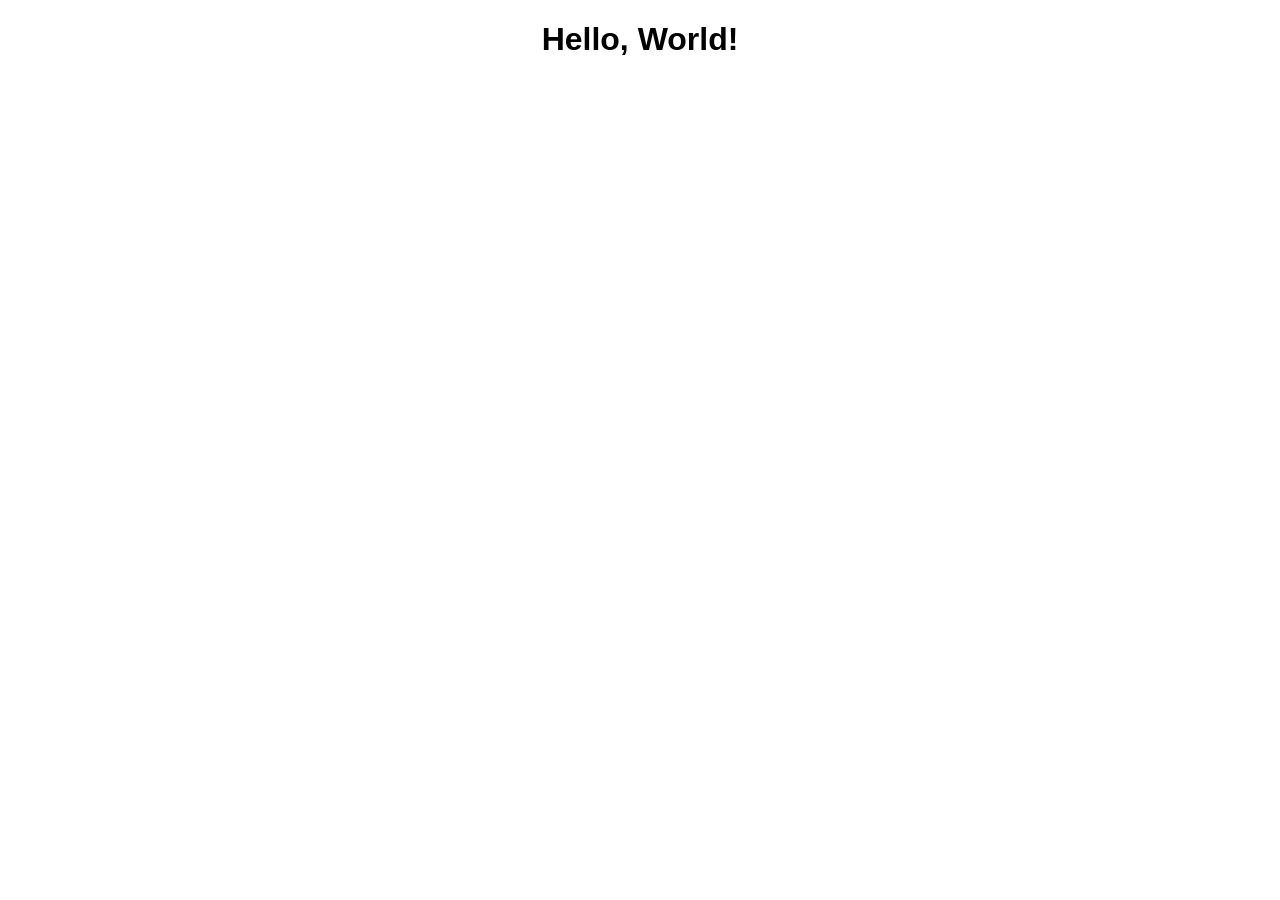
==== index.html @ a1fcd4bc "core files" ====
<!DOCTYPE html>
<html>
<head>
  <title>My Prework Project</title>
  <link rel="stylesheet" href="style.css">
</head>
<body>
  <h1>Hello, World!</h1>
  <script src="script.js"></script>
</body>
</html>
---- style.css ----
body {
  font-family: Arial, sans-serif;
  text-align: center;
}
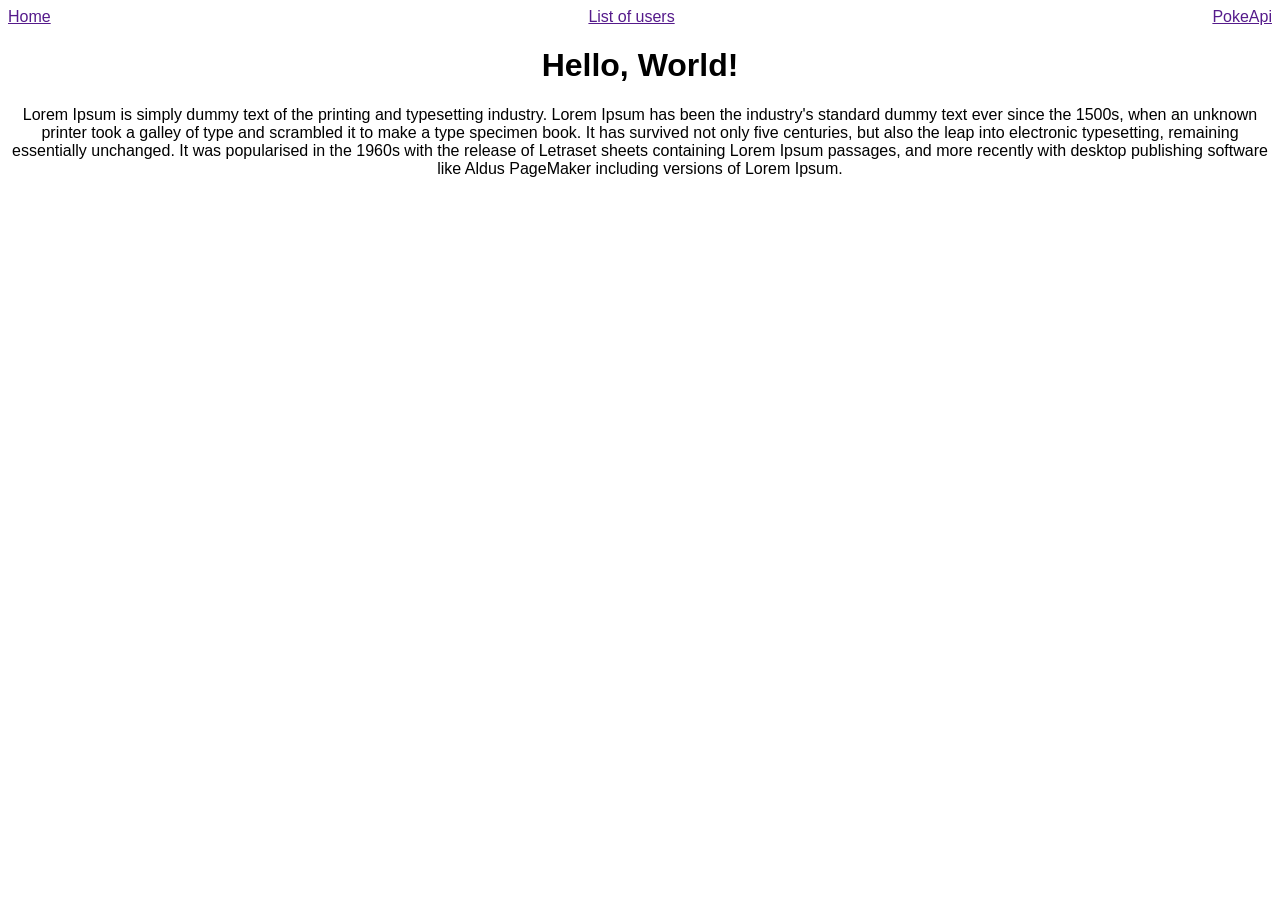
==== commit 85fae74b: "feat: add basic fetch function for JSONPlaceholder API Added callApp: An async function to fetch and" ====
--- a/index.html
+++ b/index.html
@@ -5,7 +5,19 @@
   <link rel="stylesheet" href="style.css">
 </head>
 <body>
-  <h1>Hello, World!</h1>
+  <nav class="nav center space-between">
+    <a href="">Home</a>
+    <a href="">List of users</a>
+    <a href="">PokeApi</a>
+  </nav>
+  <div class="container">
+    
+      <h1>Hello, World!</h1>
+      <p>
+        Lorem Ipsum is simply dummy text of the printing and typesetting industry. Lorem Ipsum has been the industry's standard dummy text ever since the 1500s, when an unknown printer took a galley of type and scrambled it to make a type specimen book. It has survived not only five centuries, but also the leap into electronic typesetting, remaining essentially unchanged. It was popularised in the 1960s with the release of Letraset sheets containing Lorem Ipsum passages, and more recently with desktop publishing software like Aldus PageMaker including versions of Lorem Ipsum.
+      </p>
+
+  </div>
   <script src="script.js"></script>
 </body>
 </html>
--- a/style.css
+++ b/style.css
@@ -2,3 +2,18 @@
   font-family: Arial, sans-serif;
   text-align: center;
 }
+
+.nav {
+  display: flex;
+}
+
+.center {
+  display: flex;
+  justify-content: center;
+  align-items: center;
+}
+
+.space-between {
+  display: flex;
+  justify-content: space-between;
+}
